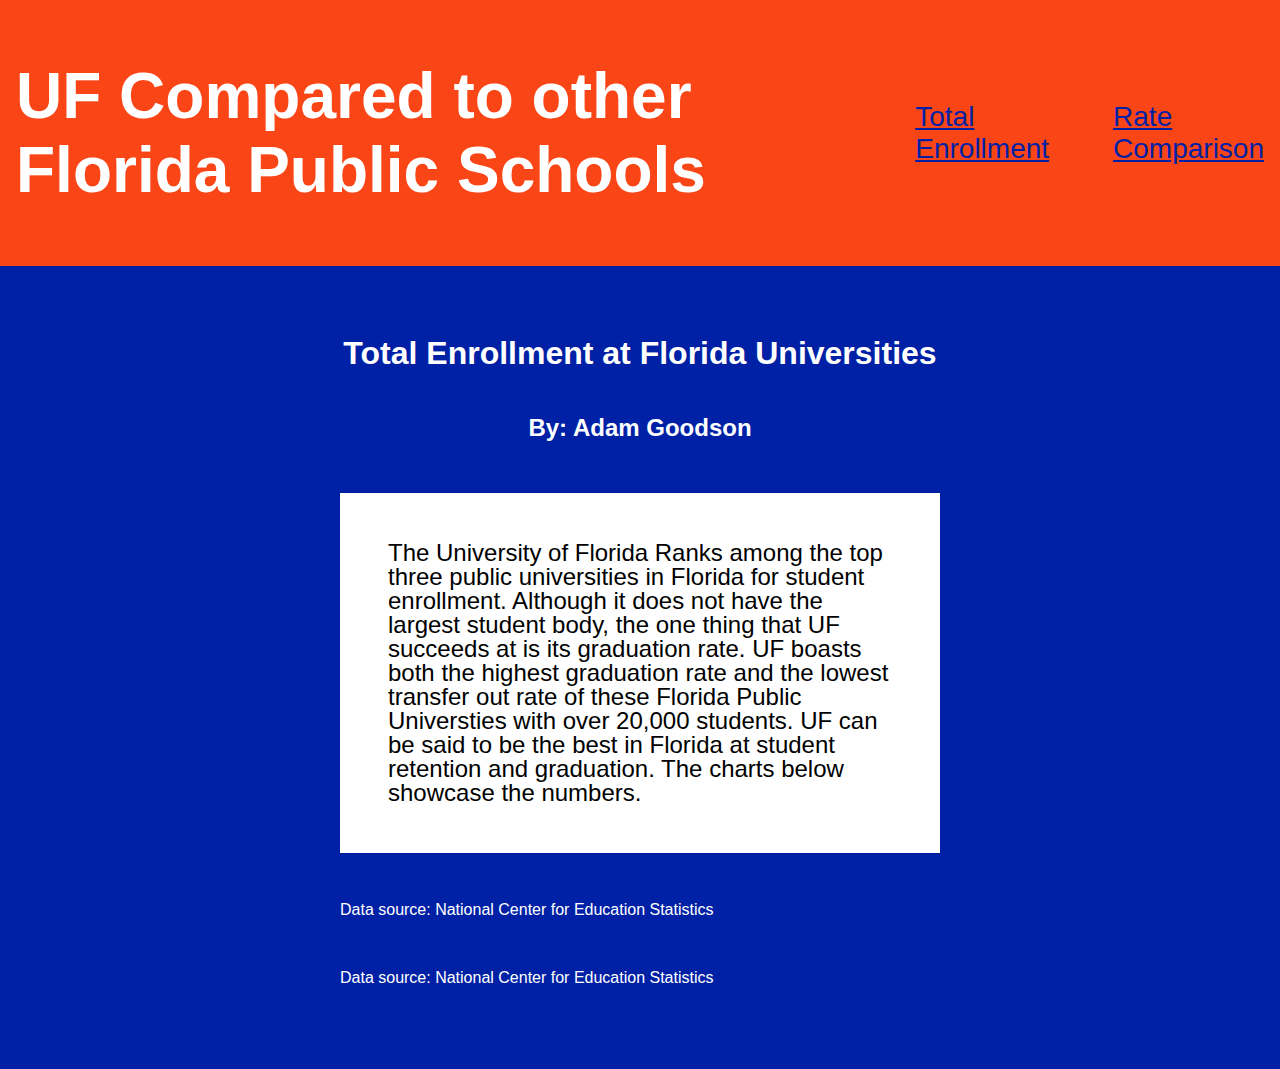
==== index.html @ baeff603 "Finished" ====
<!DOCTYPE html>
<html>


<head>
    <meta charset="utf-8">
    <meta name="viewport" content="width=device-width, initial-scale=1">
    <title> University of Florida Compared to Florida Public Universities </title>
    <link rel="preconnect" href="https://fonts.googleapis.com">
	<link rel="preconnect" href="https://fonts.gstatic.com" crossorigin>
	<link href="https://fonts.googleapis.com/css2?family=Domine:wght@400..700&family=Josefin+Sans:ital,wght@0,100..700;1,100..700&display=swap" rel="stylesheet"> 
    <link rel="stylesheet" href="styles/main.css">
</head>
<body>
    <header>

		<h1>UF Compared to other Florida Public Schools</h1>

		<nav>
			<ul>
				<li><a href="#total_enrollment">Total Enrollment</a></li>
				<li><a href="#grad_transfer">Rate Comparison</a></li>
			</ul>
		</nav>

	</header>
 <article>
    <h1>
        Total Enrollment at Florida Universities
    </h1>
    <h2>By: Adam Goodson</h2>
    <section class="text">
        The University of Florida Ranks among the top three public universities in Florida for student enrollment. Although it does not have the largest student body, the one thing that UF succeeds at is its graduation rate. UF boasts both the highest graduation rate and the lowest transfer out rate of these Florida Public Universties with over 20,000 students. UF can be said to be the best in Florida at student retention and graduation. The charts below showcase the numbers.
    </section>
    <div id="total_enrollment">

    </div>
    <p >Data source: National Center for Education Statistics<a href="https://nces.ed.gov/collegenavigator/" target="_blank">National Center for Education Statistics - College Navigator</a></p>
    <div id="grad_transfer">
    
    </div>
    <p>Data source: National Center for Education Statistics<a href="https://nces.ed.gov/collegenavigator/" target="_blank">National Center for Education Statistics - College Navigator</a></p>

    </div>

<script src="https://code.highcharts.com/highcharts.js"></script>

<!-- change the Highcharts theme -->
<script src="https://code.highcharts.com/themes/sunset.js"></script>

<!-- add Highcharts print and export features - optional -->
<script src="https://code.highcharts.com/modules/exporting.js"></script>

<!-- add file for your own JavaScript code - this creates the chart -
     note, it is in the scripts/ folder  -->
<script src="scripts/main.js"></script>
</body>
</html>
---- styles/main.css ----
body {
    font-family: sans-serif;
    color: #fff;
    background: #FA4616;
    margin: 0;
}

section {
    max-width: 100%;
}

article {
    background: #0021A5; /* Cinnamon */
    padding: 3rem 12rem;
    margin: 0 auto;
    display: flex;
    flex-direction: column;
    align-items: center;
    flex: 1 1 0;
    max-width: 100%;
}
.text {
    background: #fff;
    color: #000;
    padding: 3rem;
    margin: 2rem;
    font-size: 1.5rem;
    line-height: 1.5rem;
    width: 37.5rem;
    box-sizing: border-box;
}

p {
    width: 37.5rem;
    box-sizing: border-box;
}
h2 {
    text-align: center;
}

header {
    padding: 1rem;
    margin: 0;
    display: flex;
    font-size: 2rem;
    justify-content: space-between;
    align-items: center;
}

nav ul {
    display: flex;
    list-style: none;
    margin: 0;
    font-size: 1.75rem;
}

nav ul li {
    margin: 0;
    margin-left: 4rem;
}


/* Link styles */
a {
    color: #0021A5; /* Medium Blue */
}
a:hover {
    color: #333; /* Dark Charcoal */
}

/* Media Query for Responsive Design */
@media screen and (max-width: 700px) {
    body {
        font-size: 1rem; /* Adjust font size for smaller screens */
    }

    article {
        padding: 2rem; /* Reduce padding on smaller screens */
    }

    nav ul {
        flex-direction: column; /* Stack nav items vertically */
        align-items: center; /* Center align items */
    }

    nav ul li {
        margin: 1rem 0; /* Space between nav items */
    }

    header {
        flex-direction: column; /* Stack header items */
        align-items: flex-start; /* Align to the start */
    }
}
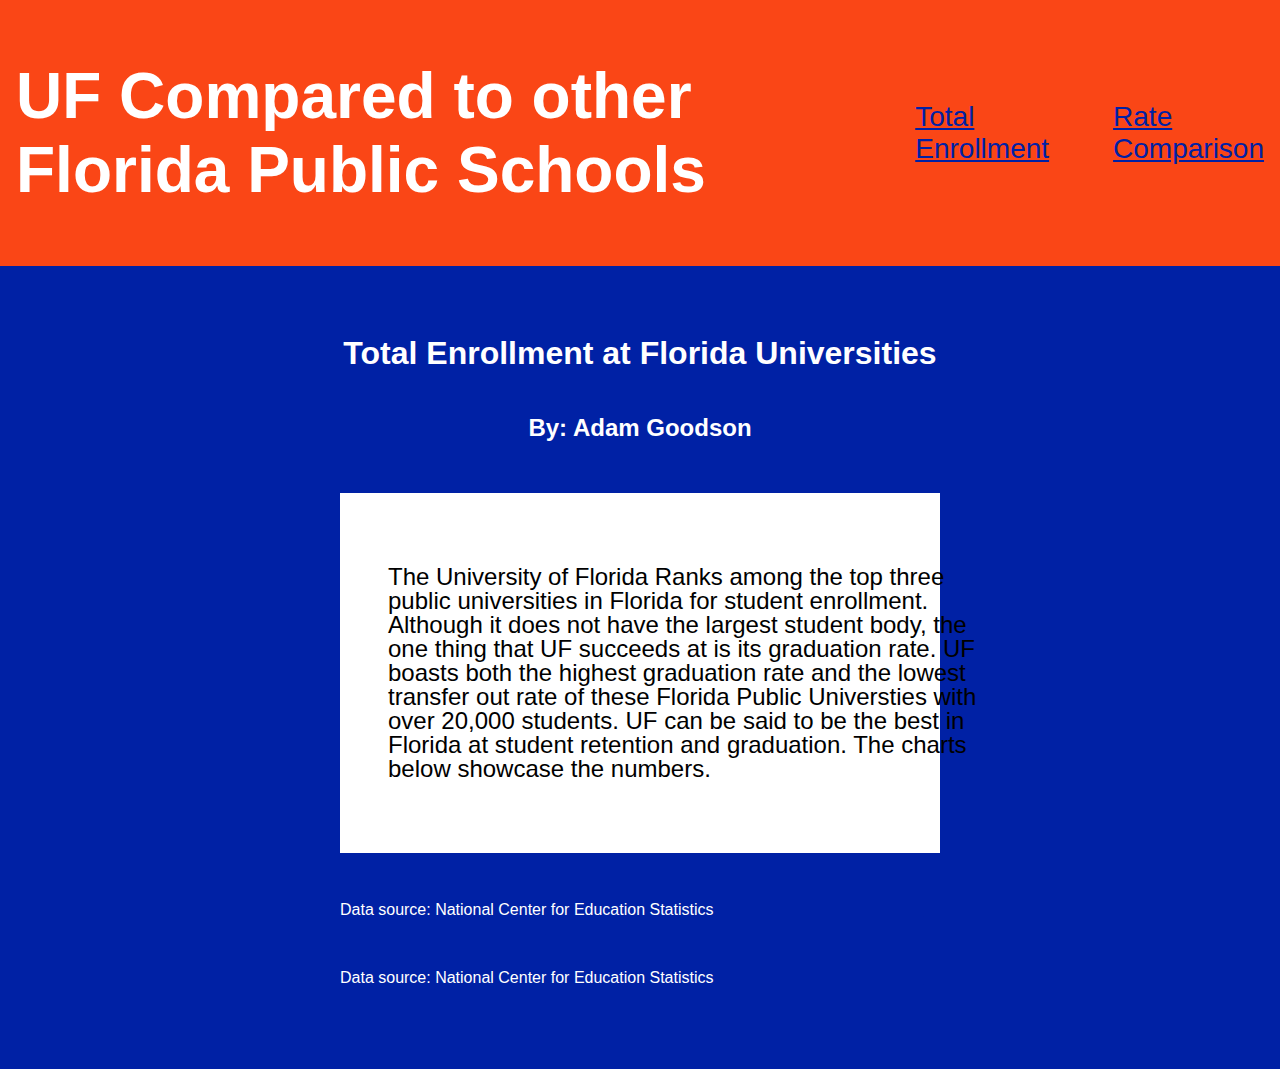
==== commit 3e182547: "Update index.html" ====
--- a/index.html
+++ b/index.html
@@ -30,7 +30,9 @@
     </h1>
     <h2>By: Adam Goodson</h2>
     <section class="text">
+        <p>
         The University of Florida Ranks among the top three public universities in Florida for student enrollment. Although it does not have the largest student body, the one thing that UF succeeds at is its graduation rate. UF boasts both the highest graduation rate and the lowest transfer out rate of these Florida Public Universties with over 20,000 students. UF can be said to be the best in Florida at student retention and graduation. The charts below showcase the numbers.
+        </p>
     </section>
     <div id="total_enrollment">
 
@@ -40,8 +42,7 @@
     
     </div>
     <p>Data source: National Center for Education Statistics<a href="https://nces.ed.gov/collegenavigator/" target="_blank">National Center for Education Statistics - College Navigator</a></p>
-
-    </div>
+    </article>
 
 <script src="https://code.highcharts.com/highcharts.js"></script>
 
